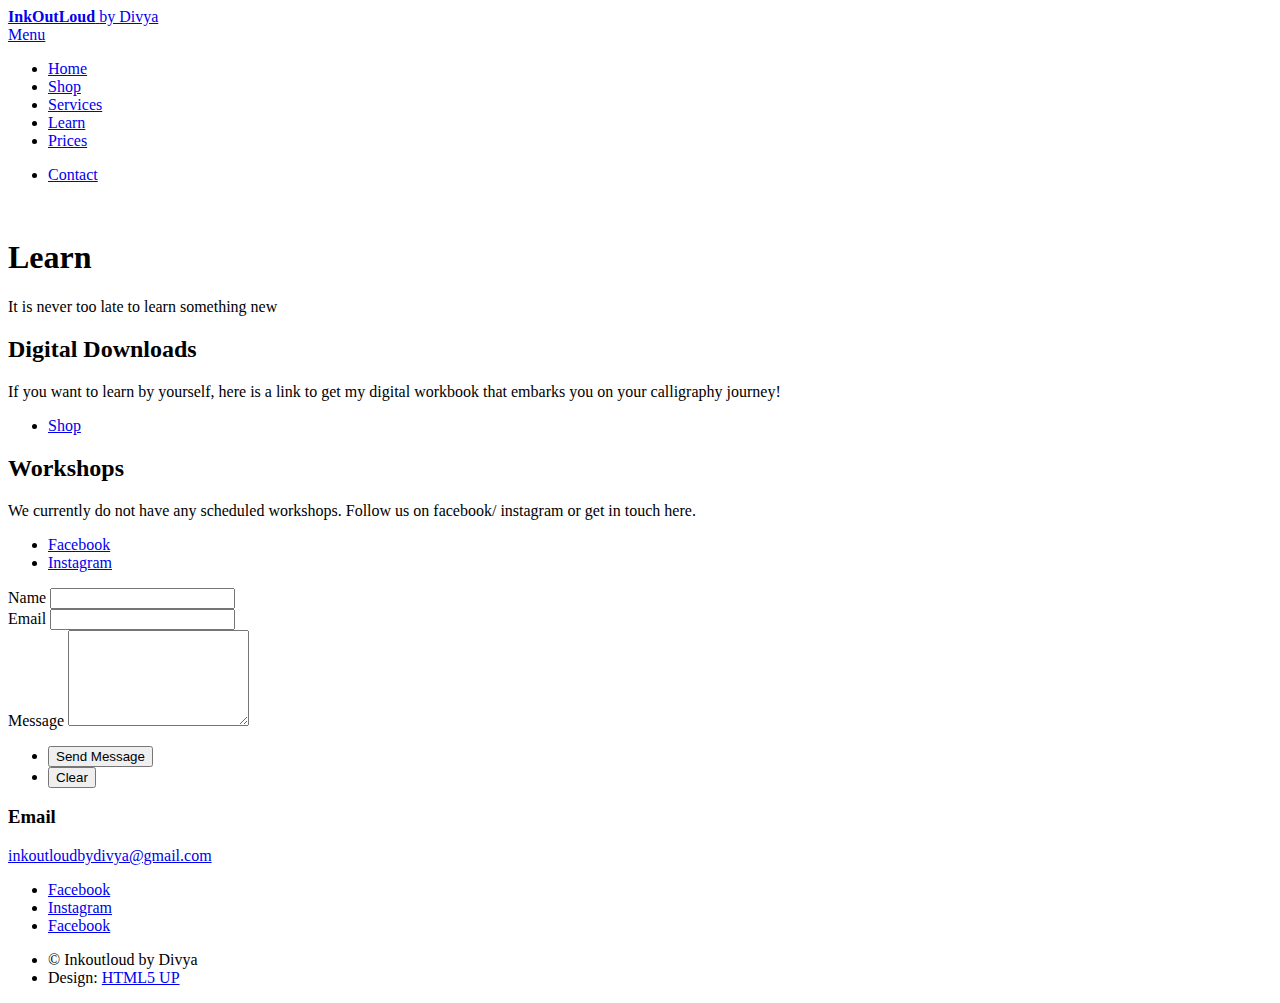
==== learning.html @ ed7cf0f8 "fix social link for workshop" ====
<!DOCTYPE HTML>
<!--
	Forty by HTML5 UP
	html5up.net | @ajlkn
	Free for personal and commercial use under the CCA 3.0 license (html5up.net/license)
-->
<html>
	<head>
		<title>Learning - InkOutLoud By Divya</title>
		<meta charset="utf-8" />
		<meta name="viewport" content="width=device-width, initial-scale=1, user-scalable=no" />
		<link rel="stylesheet" href="assets/css/main.css" />
		<link rel="icon" type="image/x-icon" href="/images/favicon.ico">
		<noscript><link rel="stylesheet" href="assets/css/noscript.css" /></noscript>
	</head>
	<body class="is-preload">

		<!-- Wrapper -->
			<div id="wrapper">

				<!-- Header -->
				<!-- Note: The "styleN" class below should match that of the banner element. -->
					<header id="header" class="alt style2">
						<a href="index.html" class="logo"><strong>InkOutLoud</strong> <span>by Divya</span></a>
						<nav>
							<a href="#menu">Menu</a>
						</nav>
					</header>

				<!-- Menu -->
					<nav id="menu">
						<ul class="links">
							<li><a href="index.html">Home</a></li>
							<li><a href="https://www.etsy.com/shop/inkoutloudbydivya">Shop</a></li>
							<li><a href="services.html">Services</a></li>
							<li><a href="learning.html">Learn</a></li>
							<li><a href="pricing.html">Prices</a></li>
						</ul>
						<ul class="actions stacked">
							<li><a href="#contact" class="button primary fit">Contact</a></li>
						</ul>
					</nav>

				<!-- Banner -->
				<!-- Note: The "styleN" class below should match that of the header element. -->
					<section id="banner" class="style2">
						<div class="inner">
							<span class="image">
								<img src="images/pic07.jpg" alt="" />
							</span>
							<header class="major">
								<h1>Learn</h1>
							</header>
							<div class="content">
								<p>It is never too late to learn something new</p>
							</div>
						</div>
					</section>

				<!-- Main -->
					<div id="main">
						<!-- One -->
						<section id="one">
							<div class="inner">
								<header class="major">
									<h2>Digital Downloads</h2>
								</header>
								<p>If you want to learn by yourself, here is a link to get my digital workbook that embarks you on your calligraphy journey!</p>
								<ul class="actions">
									<li><a href="https://www.etsy.com/shop/inkoutloudbydivya" class="button next">Shop</a></li>
								</ul>
							</div>
						</section>

						<!-- Three -->
						<section id="three">
							<div class="inner">
								<header class="major">
									<h2>Workshops</h2>
								</header>
								<p>We currently do not have any scheduled workshops. Follow us on facebook/ instagram or get in touch here.</p>
								<ul class="actions">
									<li><a href="https://www.facebook.com/BrewLettering/" class="icon brands alt fa-facebook-f"><span class="label">Facebook</span></a></li>
									<li><a href="https://www.instagram.com/inkoutloudbydivya/" class="icon brands alt fa-instagram"><span class="label">Instagram</span></a></li>
								</ul>
							</div>
						</section>

					</div>

				<!-- Contact -->
				<section id="contact">
					<div class="inner">
						<section>
							<form action="https://formsubmit.co/4d968ba96d4ee1f150f194e7e04ff4f4" method="post">
								<div class="fields">
									<div class="field half">
										<label for="name">Name</label>
										<input type="text" name="name" id="name" required/>
									</div>
									<div class="field half">
										<label for="email">Email</label>
										<input type="text" name="email" id="email" required/>
										<input type="hidden" name="_subject" value="New email from Learning Page!!"/>
										<input type="hidden" name="_next" value="http://inkbydivya.com/thankyoulanding.html"/>
									
									</div>
									<div class="field">
										<label for="message">Message</label>
										<textarea name="message" id="message" rows="6" required></textarea>
									</div>
								</div>
								<ul class="actions">
									<li><input type="submit" value="Send Message" class="primary" /></li>
									<li><input type="reset" value="Clear" /></li>
								</ul>
							</form>
						</section>
						<section class="split">
							<section>
								<div class="contact-method">
									<span class="icon solid alt fa-envelope"></span>
									<h3>Email</h3>
									<a href="mailto:inkoutloudbydivya@gmail.com">inkoutloudbydivya@gmail.com</a>
								</div>
								<ul class="icons">
									<li><a href="https://www.facebook.com/BrewLettering/" class="icon brands alt fa-facebook-f"><span class="label">Facebook</span></a></li>
									<li><a href="https://www.instagram.com/inkoutloudbydivya/" class="icon brands alt fa-instagram"><span class="label">Instagram</span></a></li>
									<li><a href="https://www.pinterest.com/inkoutloudbydivya/" class="icon brands alt fa-pinterest"><span class="label">Facebook</span></a></li>
									
								</ul>
							</section>
						</section>
					</div>
				</section>

			<!-- Footer -->
				<footer id="footer">
					<div class="inner">
						<ul class="copyright">
							<li>&copy; Inkoutloud by Divya</li><li>Design: <a href="https://html5up.net">HTML5 UP</a></li>
						</ul>
					</div>
				</footer>

			</div>

		<!-- Scripts -->
			<script src="assets/js/jquery.min.js"></script>
			<script src="assets/js/jquery.scrolly.min.js"></script>
			<script src="assets/js/jquery.scrollex.min.js"></script>
			<script src="assets/js/browser.min.js"></script>
			<script src="assets/js/breakpoints.min.js"></script>
			<script src="assets/js/util.js"></script>
			<script src="assets/js/main.js"></script>

	</body>
</html>
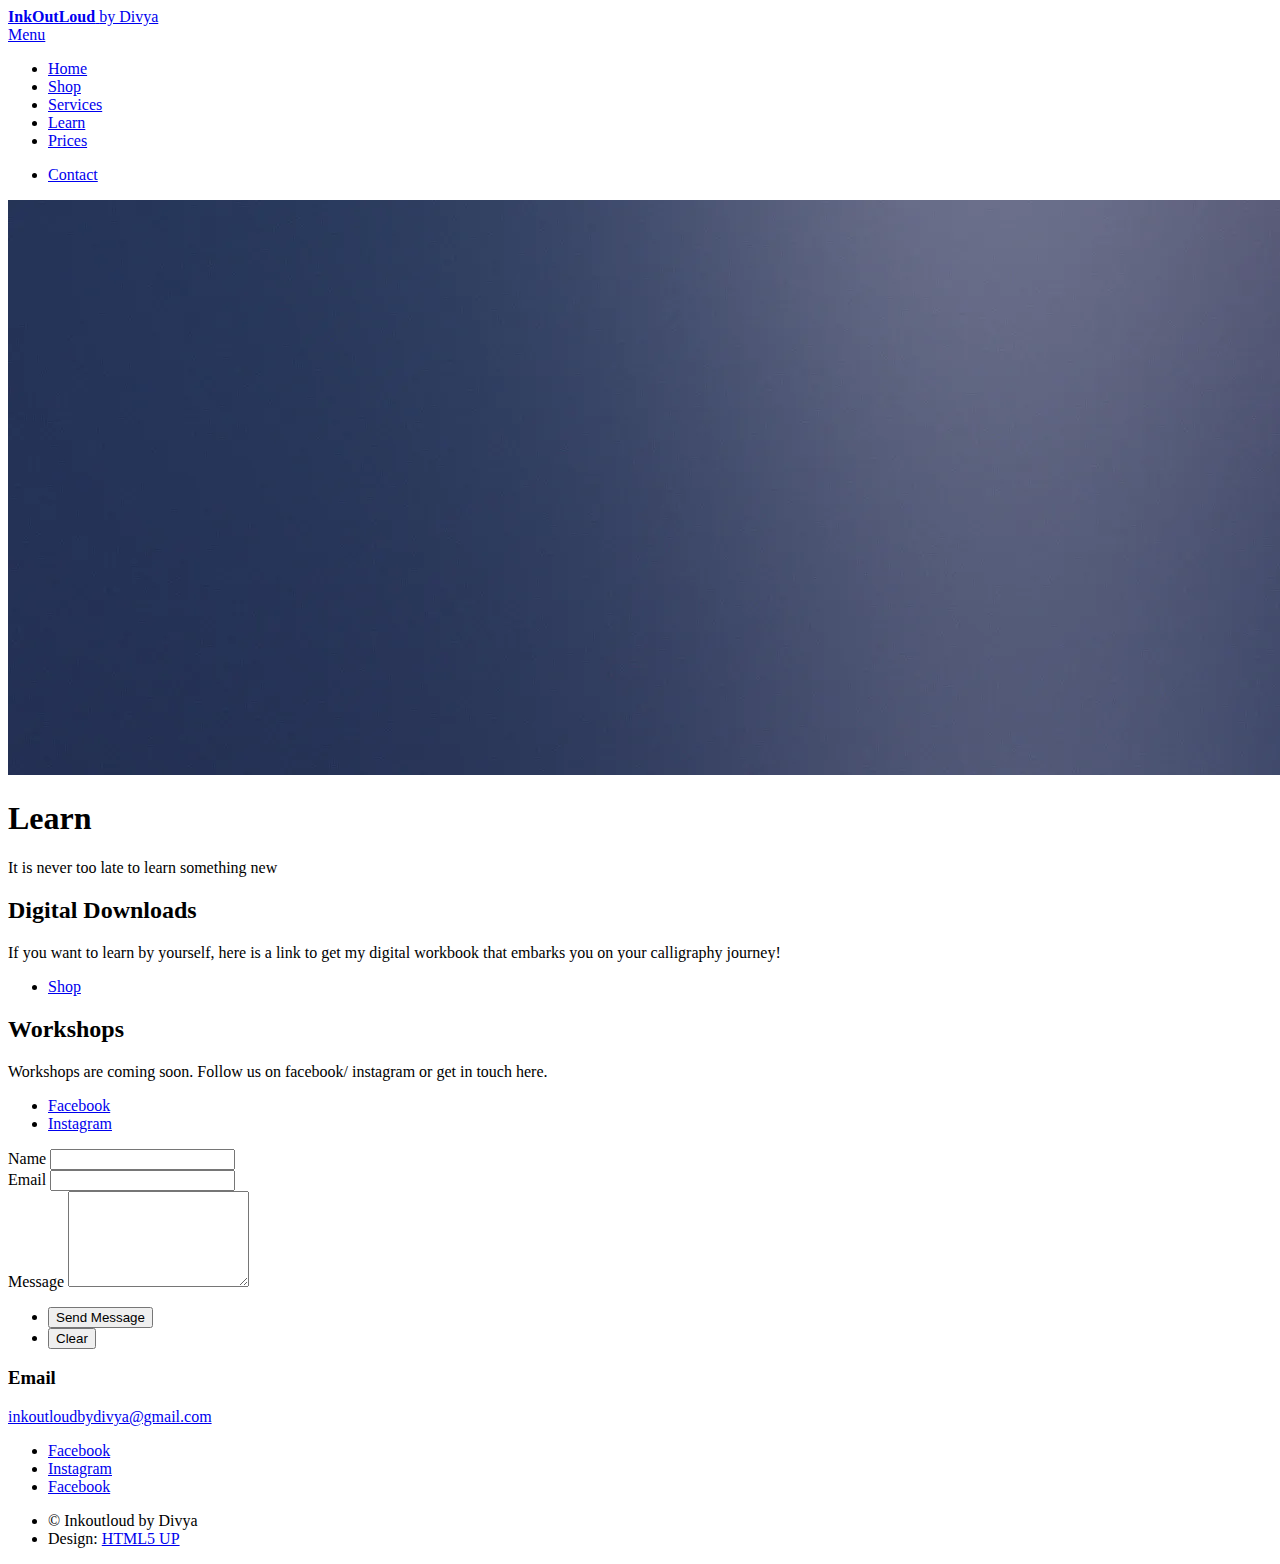
==== commit ccd9ba10: "Update images to webp" ====
--- a/learning.html
+++ b/learning.html
@@ -46,7 +46,7 @@
 					<section id="banner" class="style2">
 						<div class="inner">
 							<span class="image">
-								<img src="images/pic07.jpg" alt="" />
+								<img src="images/pic07.webp" alt="" />
 							</span>
 							<header class="major">
 								<h1>Learn</h1>
@@ -78,7 +78,7 @@
 								<header class="major">
 									<h2>Workshops</h2>
 								</header>
-								<p>We currently do not have any scheduled workshops. Follow us on facebook/ instagram or get in touch here.</p>
+								<p>Workshops are coming soon. Follow us on facebook/ instagram or get in touch here.</p>
 								<ul class="actions">
 									<li><a href="https://www.facebook.com/BrewLettering/" class="icon brands alt fa-facebook-f"><span class="label">Facebook</span></a></li>
 									<li><a href="https://www.instagram.com/inkoutloudbydivya/" class="icon brands alt fa-instagram"><span class="label">Instagram</span></a></li>
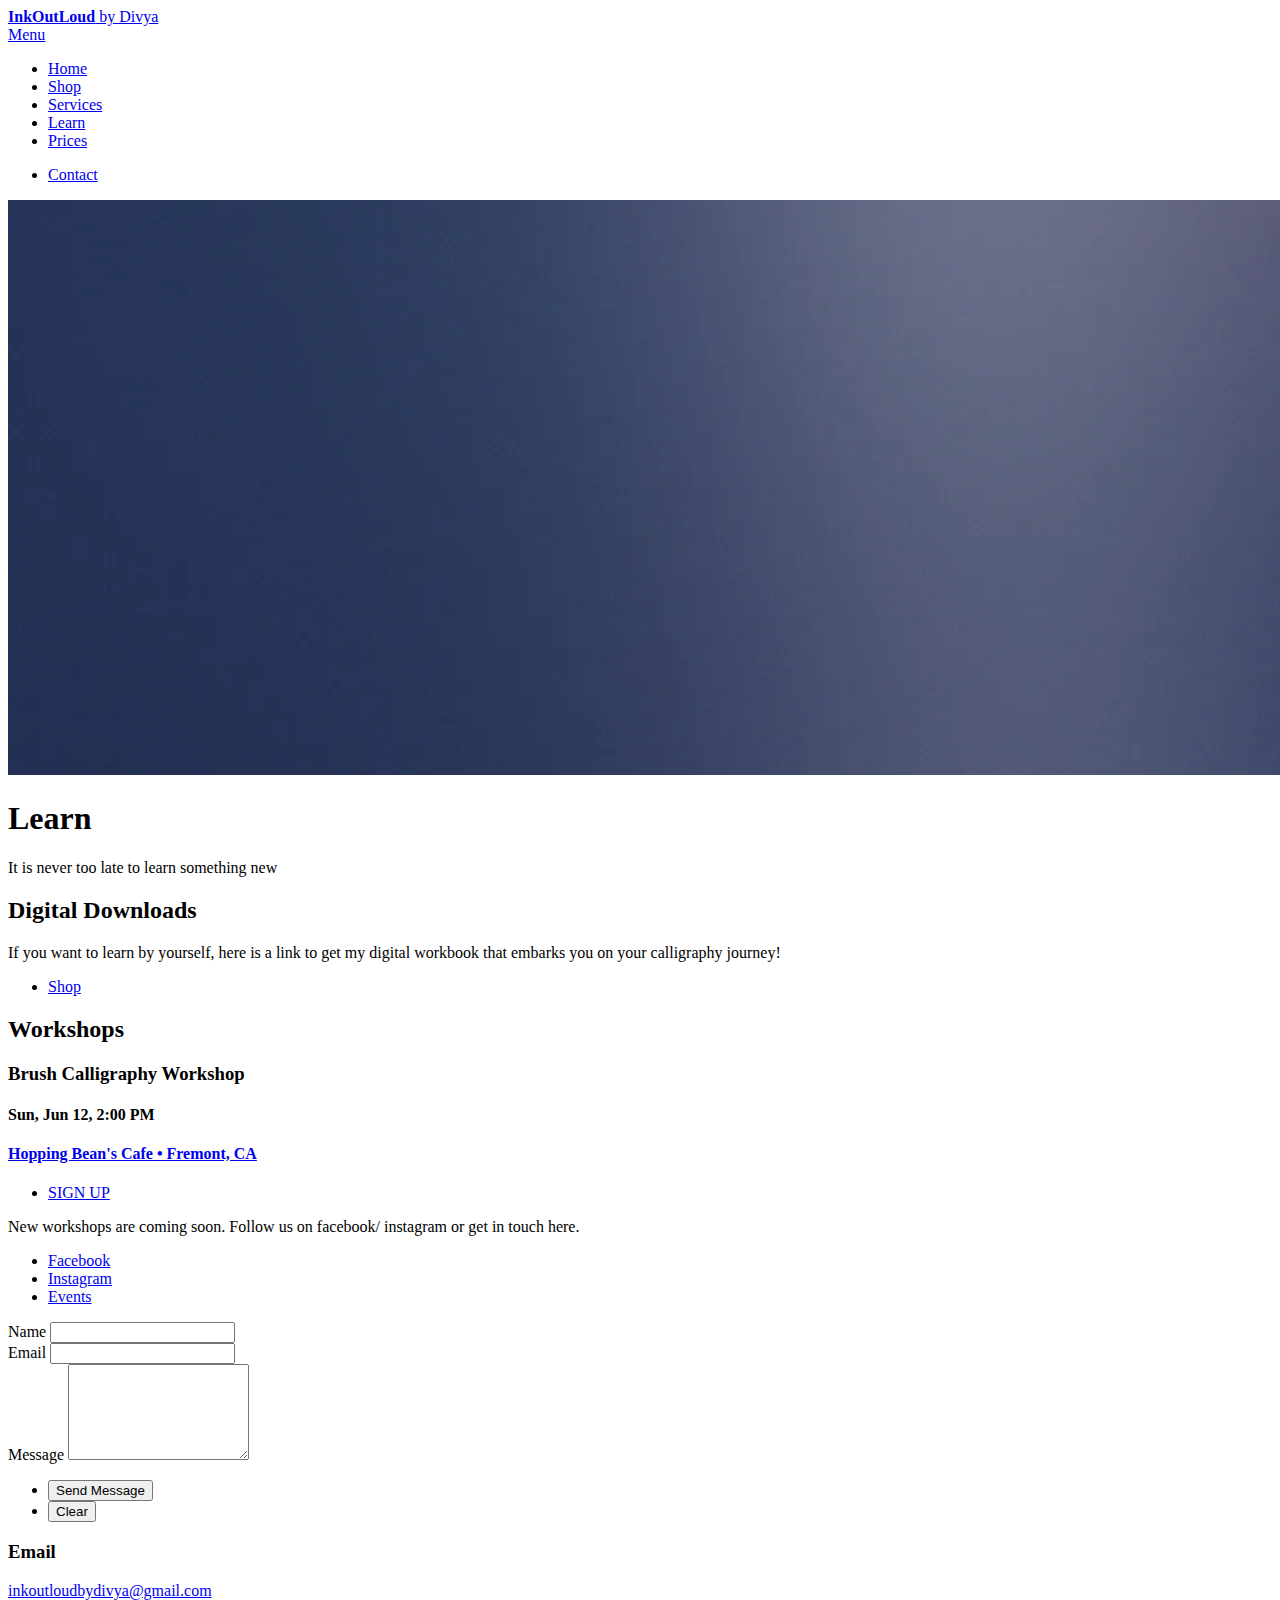
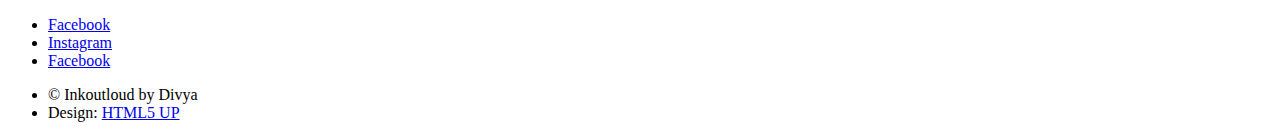
==== commit 02f1d326: "Updating event" ====
--- a/learning.html
+++ b/learning.html
@@ -6,6 +6,25 @@
 -->
 <html>
 	<head>
+		<!-- Global site tag (gtag.js) - Google Analytics -->
+		<script async src="https://www.googletagmanager.com/gtag/js?id=UA-227698250-1">
+		</script>
+		<script>
+			window.dataLayer = window.dataLayer || [];
+			function gtag(){dataLayer.push(arguments);}
+			gtag('js', new Date());
+
+			gtag('config', 'UA-227698250-1');
+		</script>
+		<!-- Global site tag (gtag.js) - Google Analytics -->
+		<script async src="https://www.googletagmanager.com/gtag/js?id=G-ZT106N9FTN"></script>
+		<script>
+			window.dataLayer = window.dataLayer || [];
+			function gtag(){dataLayer.push(arguments);}
+			gtag('js', new Date());
+
+			gtag('config', 'G-ZT106N9FTN');
+		</script>
 		<title>Learning - InkOutLoud By Divya</title>
 		<meta charset="utf-8" />
 		<meta name="viewport" content="width=device-width, initial-scale=1, user-scalable=no" />
@@ -78,10 +97,17 @@
 								<header class="major">
 									<h2>Workshops</h2>
 								</header>
-								<p>Workshops are coming soon. Follow us on facebook/ instagram or get in touch here.</p>
+								<h3>Brush Calligraphy Workshop</h3>
+								<h4>Sun, Jun 12, 2:00 PM</h4>
+								<h4><a href="https://goo.gl/maps/k5vzUm7XCnyjuKpUA">Hopping Bean's Cafe • Fremont, CA</a></h4>
+								<ul class="actions small">
+									<li><a href="https://www.eventbrite.com/e/brush-calligraphy-workshop-tickets-354339197077" class="button primary small">SIGN UP</a></li>
+								</ul>
+								<p>New workshops are coming soon. Follow us on facebook/ instagram or get in touch here.</p>
 								<ul class="actions">
 									<li><a href="https://www.facebook.com/BrewLettering/" class="icon brands alt fa-facebook-f"><span class="label">Facebook</span></a></li>
 									<li><a href="https://www.instagram.com/inkoutloudbydivya/" class="icon brands alt fa-instagram"><span class="label">Instagram</span></a></li>
+									<li><a href="https://www.eventbrite.com/o/divya-singh-ink-out-loud-by-divya-43197580093" class="icon fa-regular alt fa-calendar-check"><span class="label">Events</span></a></li>
 								</ul>
 							</div>
 						</section>
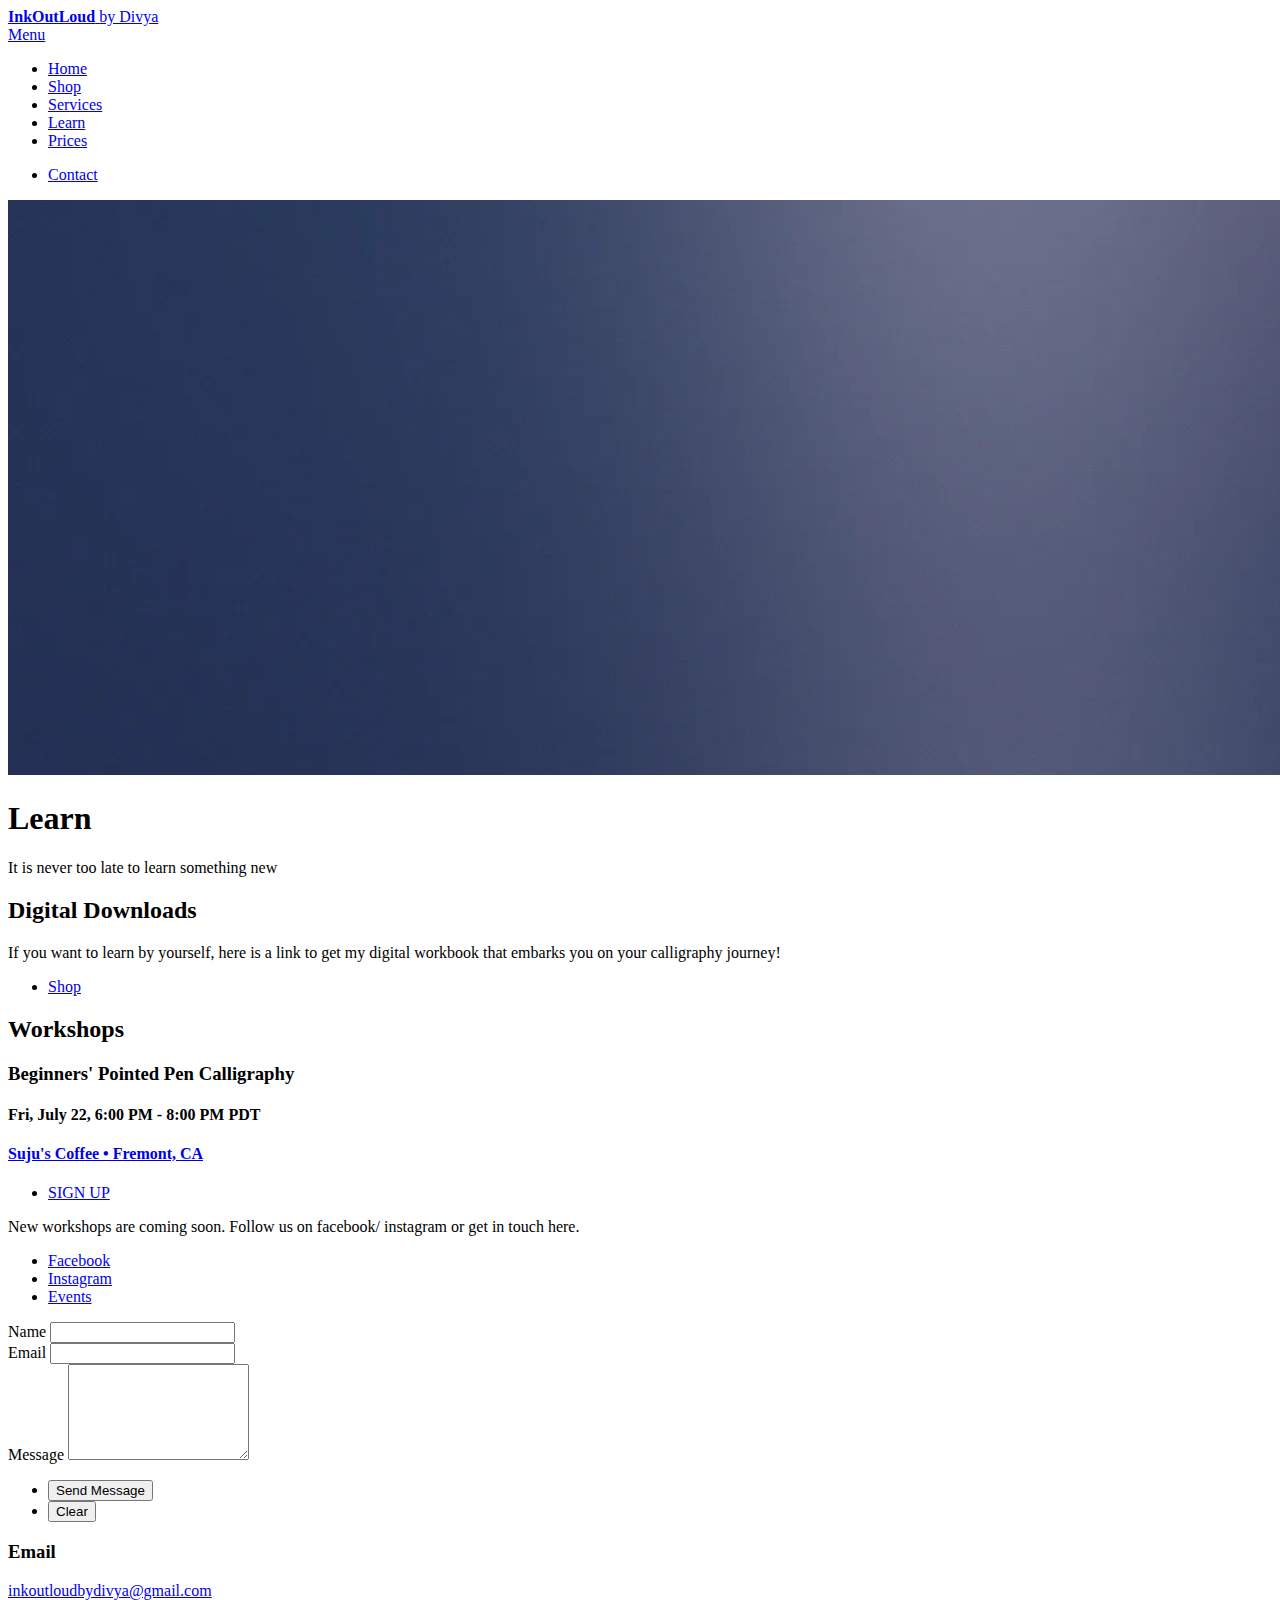
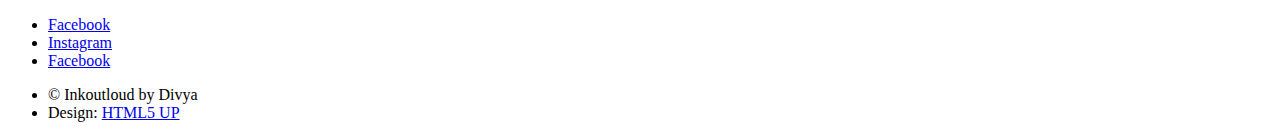
==== commit c547932d: "seo changes  rather than redirection" ====
--- a/learning.html
+++ b/learning.html
@@ -27,6 +27,8 @@
 		</script>
 		<title>Learning - InkOutLoud By Divya</title>
 		<meta charset="utf-8" />
+		<link rel="canonical"  href="https://inkbydivya.com/learning">
+
 		<meta name="viewport" content="width=device-width, initial-scale=1, user-scalable=no" />
 		<link rel="stylesheet" href="assets/css/main.css" />
 		<link rel="icon" type="image/x-icon" href="/images/favicon.ico">
@@ -40,7 +42,7 @@
 				<!-- Header -->
 				<!-- Note: The "styleN" class below should match that of the banner element. -->
 					<header id="header" class="alt style2">
-						<a href="index.html" class="logo"><strong>InkOutLoud</strong> <span>by Divya</span></a>
+						<a href="/" class="logo"><strong>InkOutLoud</strong> <span>by Divya</span></a>
 						<nav>
 							<a href="#menu">Menu</a>
 						</nav>
@@ -49,7 +51,7 @@
 				<!-- Menu -->
 					<nav id="menu">
 						<ul class="links">
-							<li><a href="index.html">Home</a></li>
+							<li><a href="/">Home</a></li>
 							<li><a href="https://www.etsy.com/shop/inkoutloudbydivya">Shop</a></li>
 							<li><a href="services.html">Services</a></li>
 							<li><a href="learning.html">Learn</a></li>
@@ -97,11 +99,11 @@
 								<header class="major">
 									<h2>Workshops</h2>
 								</header>
-								<h3>Brush Calligraphy Workshop</h3>
-								<h4>Sun, Jun 12, 2:00 PM</h4>
-								<h4><a href="https://goo.gl/maps/k5vzUm7XCnyjuKpUA">Hopping Bean's Cafe • Fremont, CA</a></h4>
+								<h3>Beginners' Pointed Pen Calligraphy</h3>
+								<h4>Fri, July 22, 6:00 PM - 8:00 PM PDT</h4>
+								<h4><a href="https://goo.gl/maps/gdYPTiEiMMzsSh2A6">Suju's Coffee • Fremont, CA</a></h4>
 								<ul class="actions small">
-									<li><a href="https://www.eventbrite.com/e/brush-calligraphy-workshop-tickets-354339197077" class="button primary small">SIGN UP</a></li>
+									<li><a href="https://www.eventbrite.com/e/beginners-pointed-pen-calligraphy-tickets-374399728667" class="button primary small">SIGN UP</a></li>
 								</ul>
 								<p>New workshops are coming soon. Follow us on facebook/ instagram or get in touch here.</p>
 								<ul class="actions">
